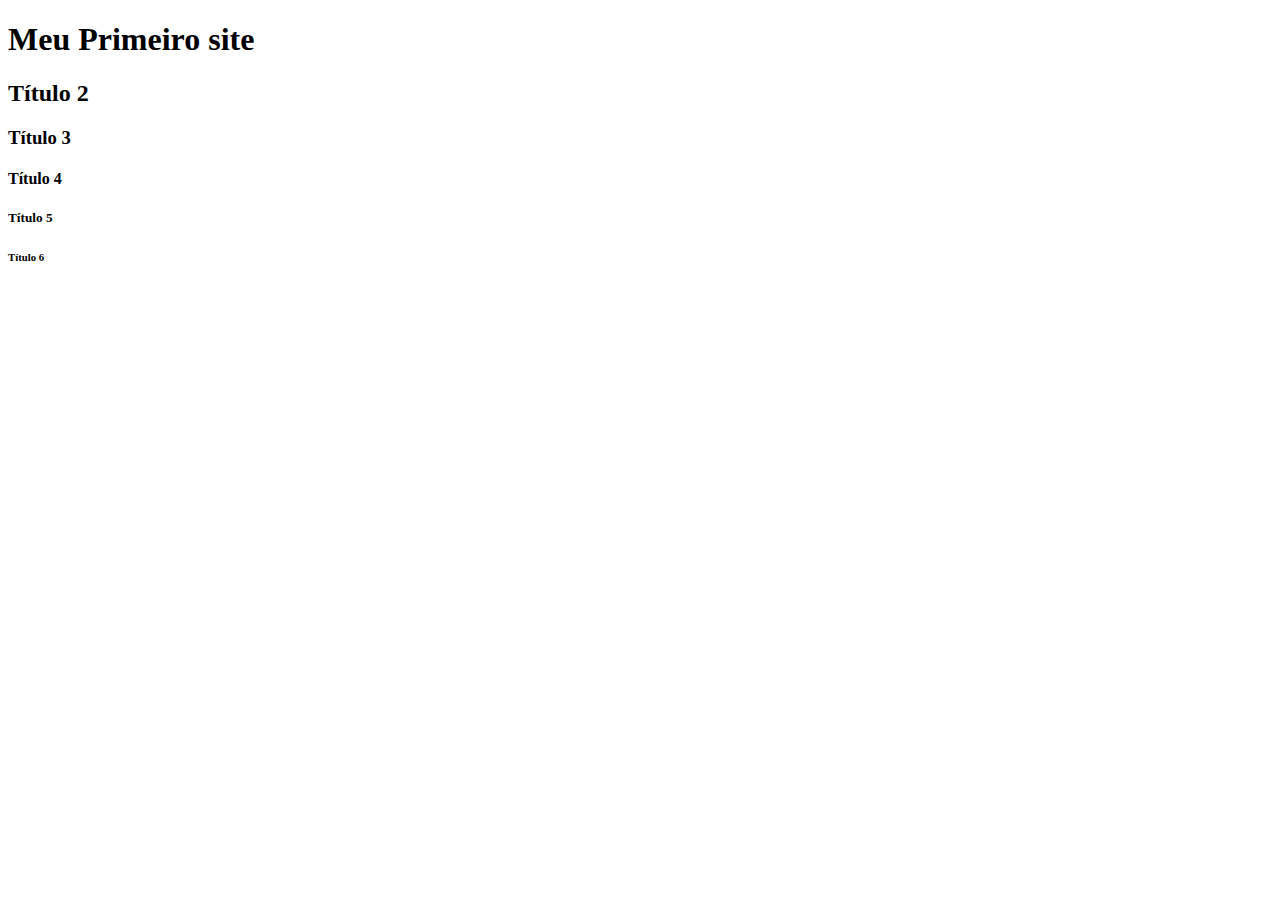
==== aula1/index.html @ 28979cf3 "Primeira parte da aula 1" ====
<!DOCTYPE html>
<html lang="en">
<head>
    <meta charset="UTF-8">
    <meta name="viewport" content="width=device-width, initial-scale=1.0">
    <title>Meu primeiro site</title>
</head>
<body>
    <h1> Meu Primeiro site</h1>
    <h2> Título 2</h2>
    <h3> Título 3</h3>
    <h4> Título 4</h4>
    <h5> Título 5</h5>
    <h6> Título 6</h6>
</body>
</html>
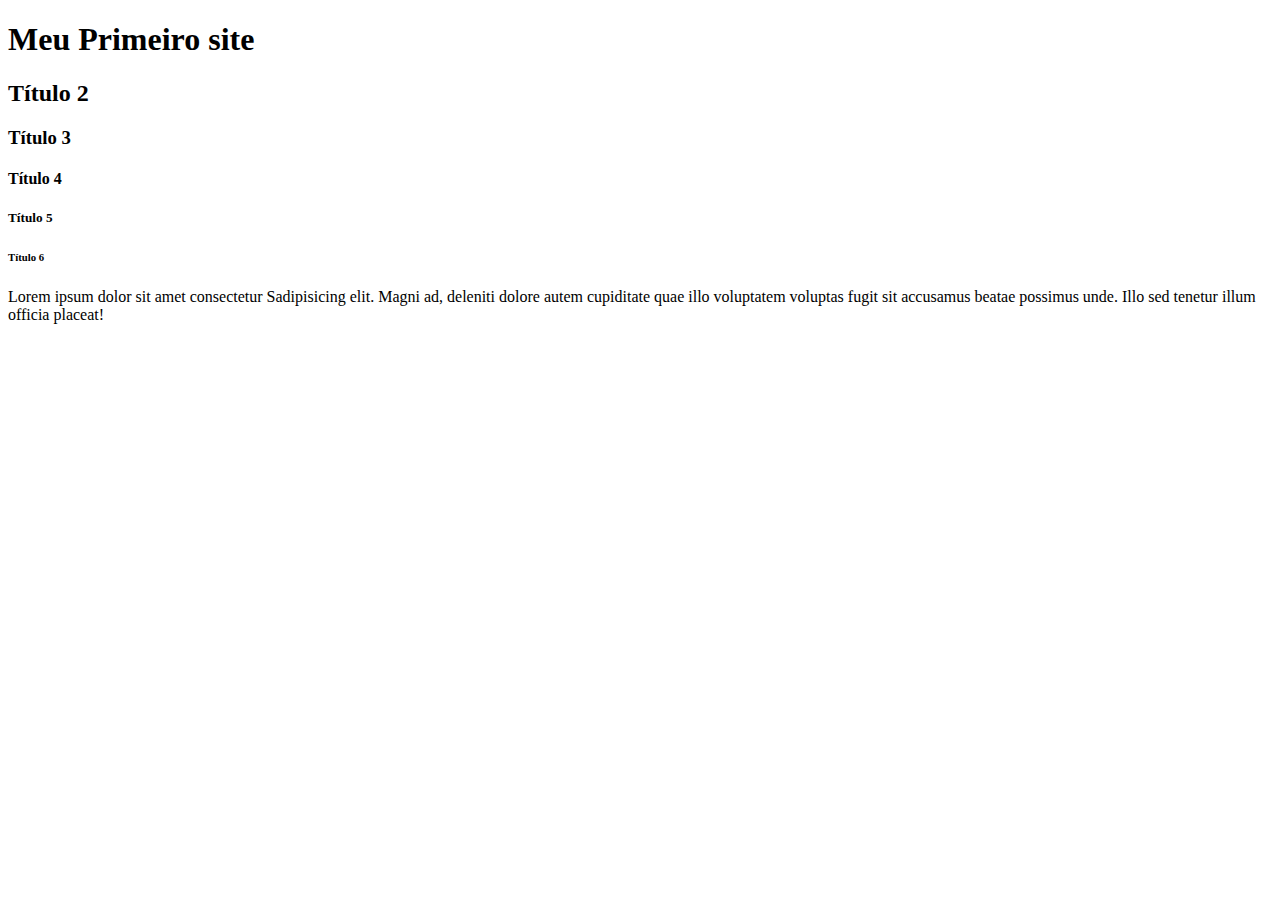
==== commit e059224f: "docs:Atualização do readme e acréscimo da pasta da aula 2" ====
--- a/aula1/index.html
+++ b/aula1/index.html
@@ -12,5 +12,7 @@
     <h4> Título 4</h4>
     <h5> Título 5</h5>
     <h6> Título 6</h6>
+
+    <p>Lorem ipsum dolor sit amet consectetur Sadipisicing elit. Magni ad, deleniti dolore autem cupiditate quae illo voluptatem voluptas fugit sit accusamus beatae possimus unde. Illo sed tenetur illum officia placeat!</p>
 </body>
 </html>